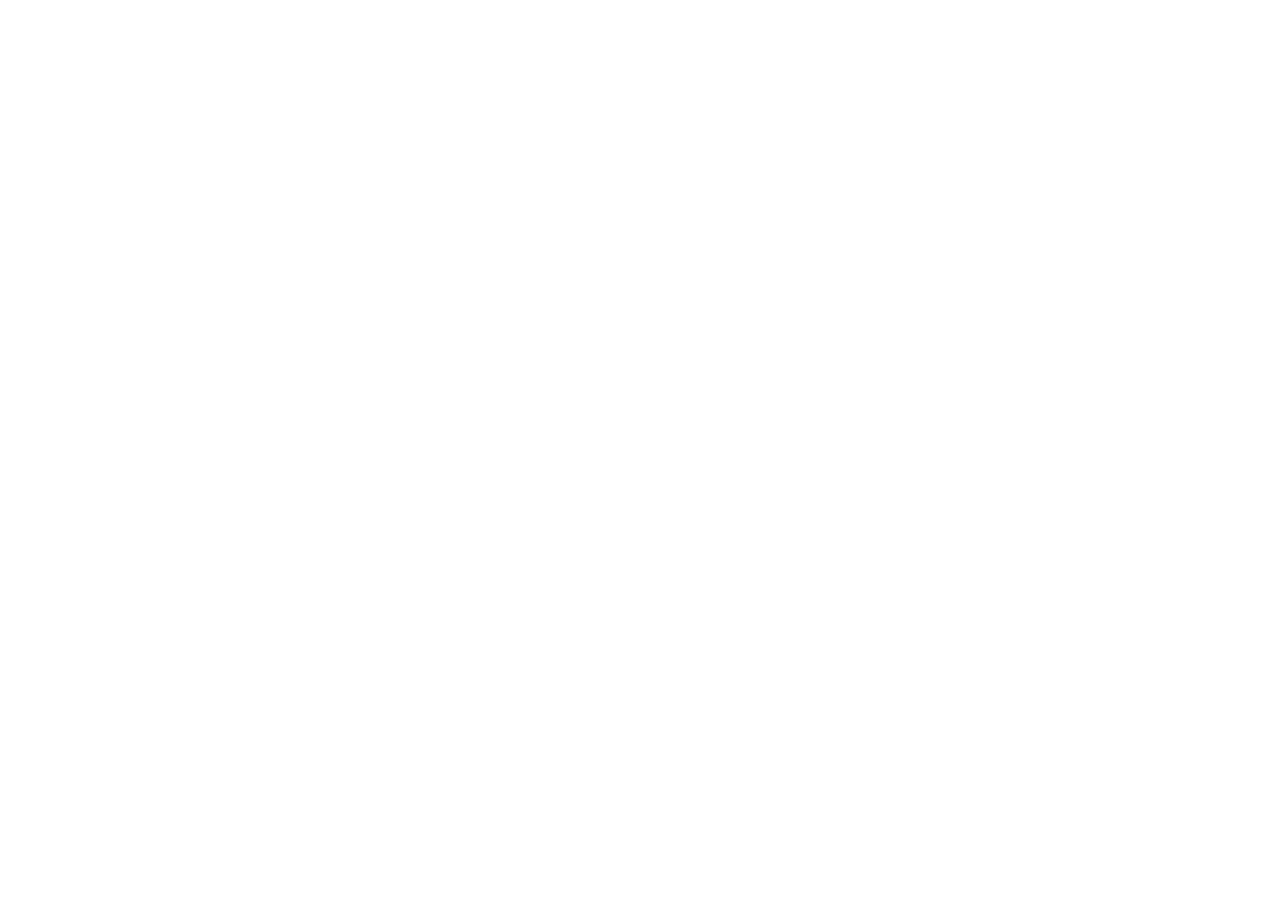
==== index.html @ e1283fb6 "Initializing File Structure" ====
<!DOCTYPE html>
<html lang="en">
<head>
    <meta charset="UTF-8">
    <meta name="title" content="SugarLand Theathers">
    <meta name="description" content="Helping customers interact with the theather to pick their own seats">
    <meta name="viewport" content="width=device-width, initial-scale=1.0">
    <title> SugarLand Theathers</title>
</head>
<body>
    
</body>
<script src="js/script.js"></script>
</html>
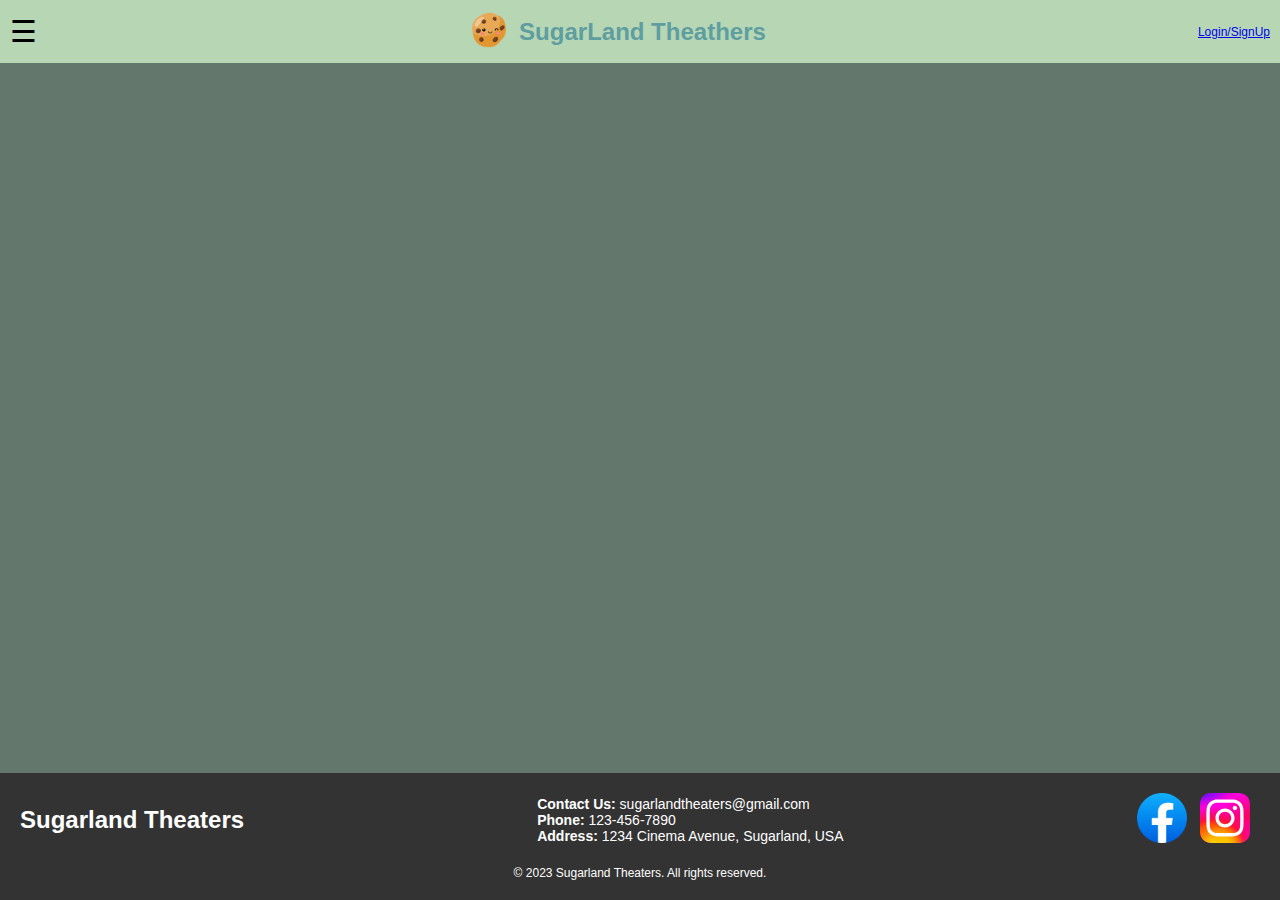
==== commit 9ba89505: "Added the header and footer of webpage" ====
--- a/index.html
+++ b/index.html
@@ -5,10 +5,53 @@
     <meta name="title" content="SugarLand Theathers">
     <meta name="description" content="Helping customers interact with the theather to pick their own seats">
     <meta name="viewport" content="width=device-width, initial-scale=1.0">
+    <link rel="stylesheet" href="/style/style.css">
     <title> SugarLand Theathers</title>
 </head>
 <body>
-    
+    <header>
+        <span style="font-size:30px;cursor:pointer" onclick="openNav()">&#9776;</span>
+        <div id="mySidenav" class="sidenav">
+            <a href="javascript:void(0)" class="closebtn" onclick="closeNav()">&times;</a>
+            <a href="#home">Home</a>
+            <a href="#shows">Shows</a>
+            <a href="#times">Times</a>
+            <a href="#about">About Us</a>
+            <a href="#contact">Contact</a>
+        </div>
+        <div class="main_title">
+            <div>
+                <img class="cookie_icon"src="source/cookie_icon.webp" alt="cookie_icon" width="40" > 
+            </div>
+            <div>
+                <h1>SugarLand Theathers</h1>
+            </div>
+        </div>
+        <div class="login_signUp">
+             <a href="#">Login/SignUp</a>
+        </div>
+    </header>
+    <main>
+    </main>
+    <footer class="site-footer">
+        <div class="footer-content">
+            <div class="footer-logo">
+                <h1>Sugarland Theaters</h1>
+            </div>
+            <div class="contact-info">
+                <p><strong>Contact Us:</strong> sugarlandtheaters@gmail.com</p>
+                <p><strong>Phone:</strong> 123-456-7890</p>
+                <p><strong>Address:</strong> 1234 Cinema Avenue, Sugarland, USA</p>
+            </div>
+            <div class="social-links">
+                <a href="#"><img src="source/facebook-icon.png" alt="Facebook" width="50"></a>
+                <a href="#"><img src="source/Instagram-icon.svg" alt="Instagram" width="50"></a>
+            </div>
+        </div>
+        <div class="footer-bottom">
+            <p>&copy; 2023 Sugarland Theaters. All rights reserved.</p>
+        </div>
+    </footer>
+    <script src="js/script.js"></script>
 </body>
-<script src="js/script.js"></script>
 </html>--- a/style/style.css
+++ b/style/style.css
@@ -0,0 +1,116 @@
+*{
+    padding: 0px;
+    margin: 0px;
+}
+
+@media screen and (max-height: 450px) {
+    .sidenav {padding-top: 15px;}
+    .sidenav a {font-size: 18px;}
+}
+
+body{
+    background-color: #64776d;
+    font-family:'Lucida Sans', 'Lucida Sans Regular', 'Lucida Grande', 'Lucida Sans Unicode', Geneva, Verdana, sans-serif;
+    font-size: 12px;
+    font-weight: 400;
+
+    min-height: 100vh;
+    display: flex;
+    flex-direction: column;
+    transition: background-color .5s;
+} 
+
+header {
+    background-color: #b6d6b4;
+    padding: 10px;
+    display: flex;
+    justify-content: space-between;
+    align-items: center;
+    flex-wrap: wrap;
+}
+.sidenav {
+    height: 100%;
+    width: 0;
+    position: fixed;
+    z-index: 1;
+    top: 0;
+    left: 0;
+    background-color: #4f4747;
+    overflow-x: hidden;
+    transition: 0.5s;
+    padding-top: 60px;
+}
+
+.sidenav a {
+    padding: 8px 8px 8px 32px;
+    text-decoration: none;
+    font-size: 25px;
+    color: #75e2a4;
+    display: block;
+    transition: 0.3s;
+}
+
+.sidenav a:hover {
+    color: #f1f1f1;
+}
+
+.sidenav .closebtn {
+position: absolute;
+top: 0;
+right: 25px;
+font-size: 36px;
+margin-left: 50px;
+}
+.main_title{
+    color: cadetblue;
+    display: flex;
+    justify-content: center;
+    align-items: center;
+}
+.cookie_icon{
+    margin-right: 10px;
+}
+main {
+    transition: margin-left .5s;
+    padding: auto;
+}
+footer {
+    background-color:   #b6d6b4;
+    padding: 30px;
+    margin-top: auto;
+}
+
+.site-footer {
+    background-color: #333;
+    color: white;
+    padding: 20px 0;
+}
+
+.footer-content {
+    display: flex;
+    justify-content: space-between;
+    align-items: center;
+    padding: 0 20px;
+}
+
+.footer-logo h1 {
+    margin: 0;
+}
+
+.contact-info p {
+    margin: 0;
+    font-size: 14px;
+}
+
+.social-links a {
+    margin-right: 10px;
+}
+
+.footer-bottom {
+    text-align: center;
+    margin-top: 20px;
+}
+
+.footer-bottom p {
+    font-size: 12px;
+}